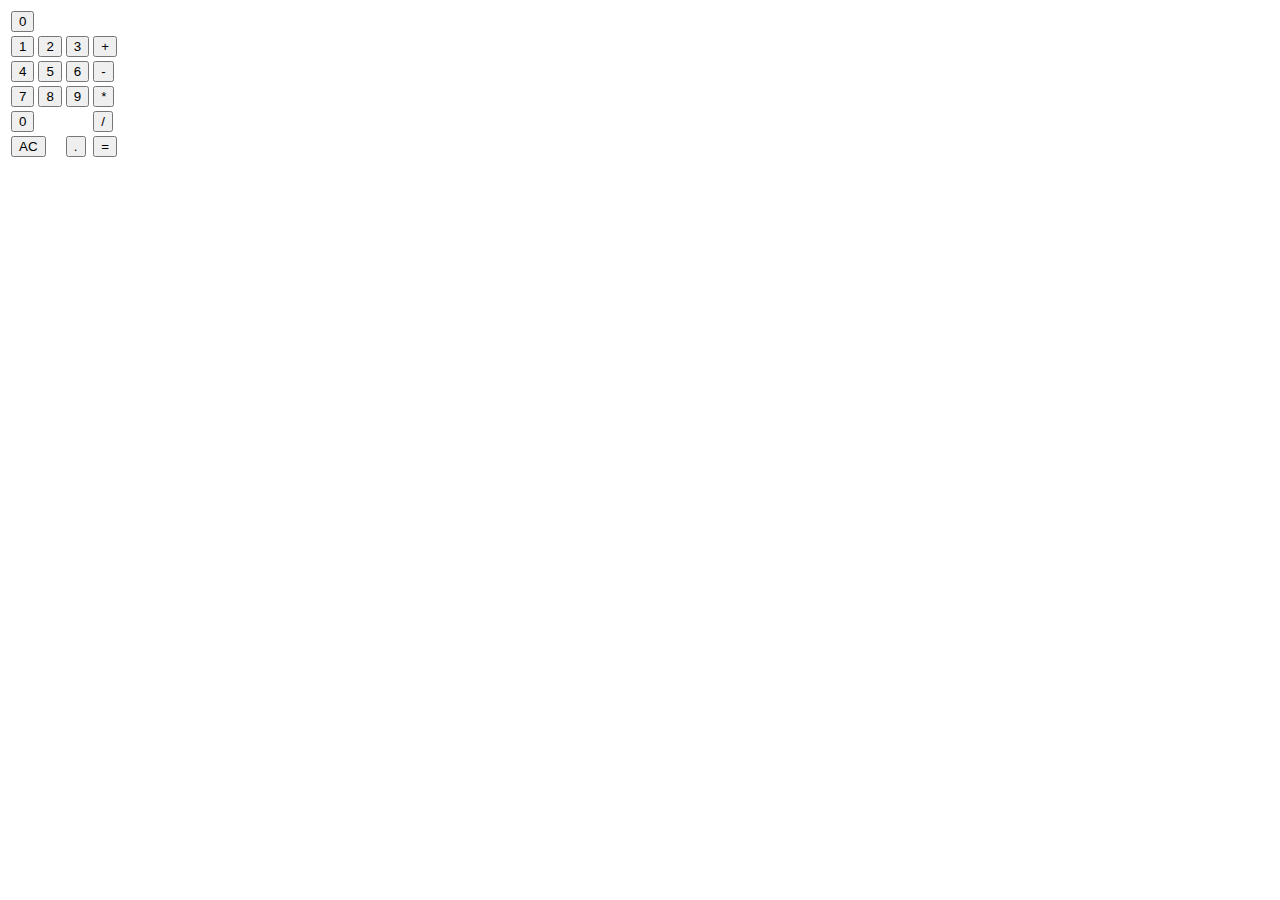
==== index.html @ c7862937 "Create index.html" ====
<!DOCTYPE html>
<html lang="en">
<head>
    <meta charset="UTF-8">
    <meta http-equiv="X-UA-Compatible" content="IE=edge">
    <meta name="viewport" content="width=device-width, initial-scale=1.0">
    <link rel="stylesheet" href="./styles/main.css">
    <title>Calculadora Sencilla</title>
</head>
<body>
    <table>
        <tr>
          <td colspan="4"><button id="result">0</button></td>
        </tr>
        <tr>
          <td><button onclick="add('1')">1</button></td>
          <td><button onclick="add('2')">2</button></td>
          <td><button onclick="add('3')">3</button></td>
          <td><button onclick="add('+')">+</button></td>
        </tr>
        <tr>
          <td><button onclick="add('4')">4</button></td>
          <td><button onclick="add('5')">5</button></td>
          <td><button onclick="add('6')">6</button></td>
          <td><button onclick="add('-')">-</button></td>
        </tr>
        <tr>
          <td><button onclick="add('7')">7</button></td>
          <td><button onclick="add('8')">8</button></td>
          <td><button onclick="add('9')">9</button></td>
          <td><button onclick="add('*')">*</button></td>
        </tr>
        <tr>
          <td colspan="3"><button onclick="add('0')">0</button></td>
          <td colspan="3"><button onclick="add('/')">/</button></td>          
        </tr>
        <tr>
          <td colspan="2"><button onclick="del()" class="ac">AC</button></td>
          <td><button onclick="add('.')">.</button></td>
          <td><button onclick="calc()">=</button></td>            
        </tr>
      </table>

    <script src="./javascrip/javascript.js"></script>
</body>
</html>
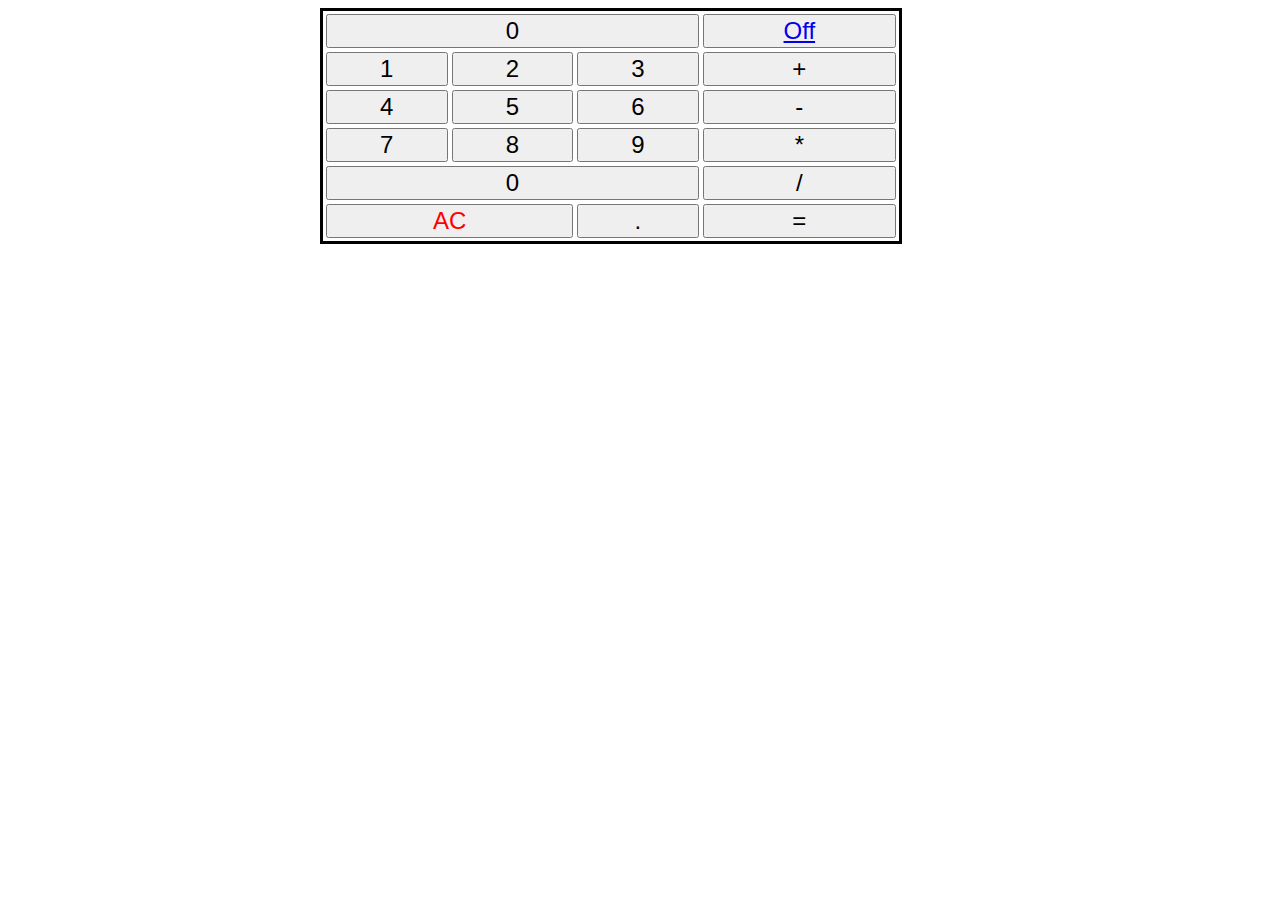
==== commit 81d6a21e: "OFF" ====
--- a/index.html
+++ b/index.html
@@ -10,7 +10,9 @@
 <body>
     <table>
         <tr>
-          <td colspan="4"><button id="result">0</button></td>
+          <td colspan="3"><button id="result">0</button></td>
+          <td><button><a href="#">Off</a></button></td>
+        
         </tr>
         <tr>
           <td><button onclick="add('1')">1</button></td>
@@ -32,7 +34,7 @@
         </tr>
         <tr>
           <td colspan="3"><button onclick="add('0')">0</button></td>
-          <td colspan="3"><button onclick="add('/')">/</button></td>          
+          <td><button onclick="add('/')">/</button></td>          
         </tr>
         <tr>
           <td colspan="2"><button onclick="del()" class="ac">AC</button></td>
--- a/styles/main.css
+++ b/styles/main.css
@@ -0,0 +1,16 @@
+body{
+width:  45%;
+margin-left: 25%;
+border: solid black 3px;
+}
+
+table {
+    width: 100%;
+  }
+  button {
+    width: 100%;
+    font-size: 150%;
+  }
+  .ac {
+    color: red;
+  }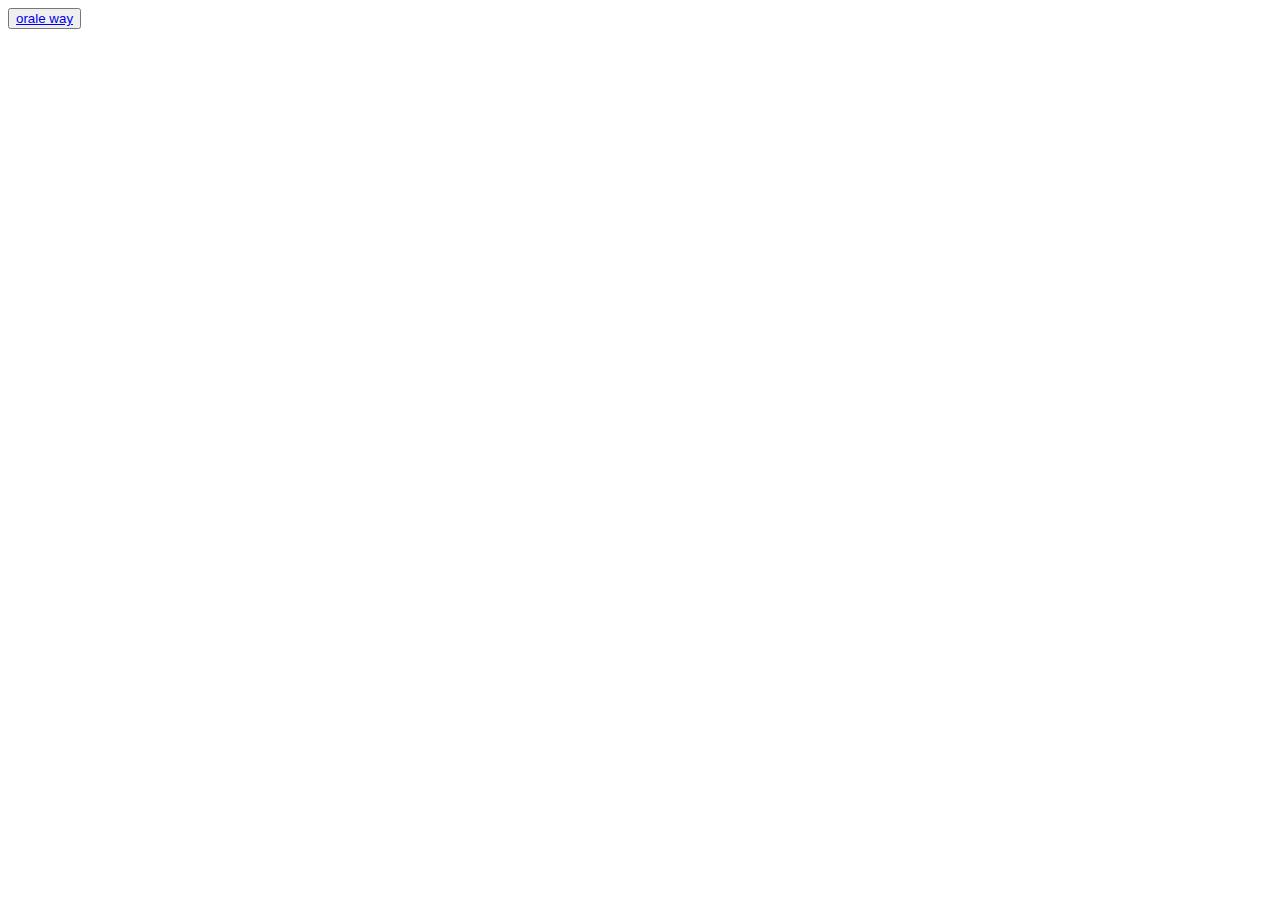
==== commit d4f9c56b: "orale" ====
--- a/index.html
+++ b/index.html
@@ -4,45 +4,9 @@
     <meta charset="UTF-8">
     <meta http-equiv="X-UA-Compatible" content="IE=edge">
     <meta name="viewport" content="width=device-width, initial-scale=1.0">
-    <link rel="stylesheet" href="./styles/main.css">
-    <title>Calculadora Sencilla</title>
+    <title>Calculadora basica</title>
 </head>
 <body>
-    <table>
-        <tr>
-          <td colspan="3"><button id="result">0</button></td>
-          <td><button><a href="#">Off</a></button></td>
-        
-        </tr>
-        <tr>
-          <td><button onclick="add('1')">1</button></td>
-          <td><button onclick="add('2')">2</button></td>
-          <td><button onclick="add('3')">3</button></td>
-          <td><button onclick="add('+')">+</button></td>
-        </tr>
-        <tr>
-          <td><button onclick="add('4')">4</button></td>
-          <td><button onclick="add('5')">5</button></td>
-          <td><button onclick="add('6')">6</button></td>
-          <td><button onclick="add('-')">-</button></td>
-        </tr>
-        <tr>
-          <td><button onclick="add('7')">7</button></td>
-          <td><button onclick="add('8')">8</button></td>
-          <td><button onclick="add('9')">9</button></td>
-          <td><button onclick="add('*')">*</button></td>
-        </tr>
-        <tr>
-          <td colspan="3"><button onclick="add('0')">0</button></td>
-          <td><button onclick="add('/')">/</button></td>          
-        </tr>
-        <tr>
-          <td colspan="2"><button onclick="del()" class="ac">AC</button></td>
-          <td><button onclick="add('.')">.</button></td>
-          <td><button onclick="calc()">=</button></td>            
-        </tr>
-      </table>
-
-    <script src="./javascrip/javascript.js"></script>
+    <button><a href="./pages/Calcuadora.html">orale way</a></button>
 </body>
 </html>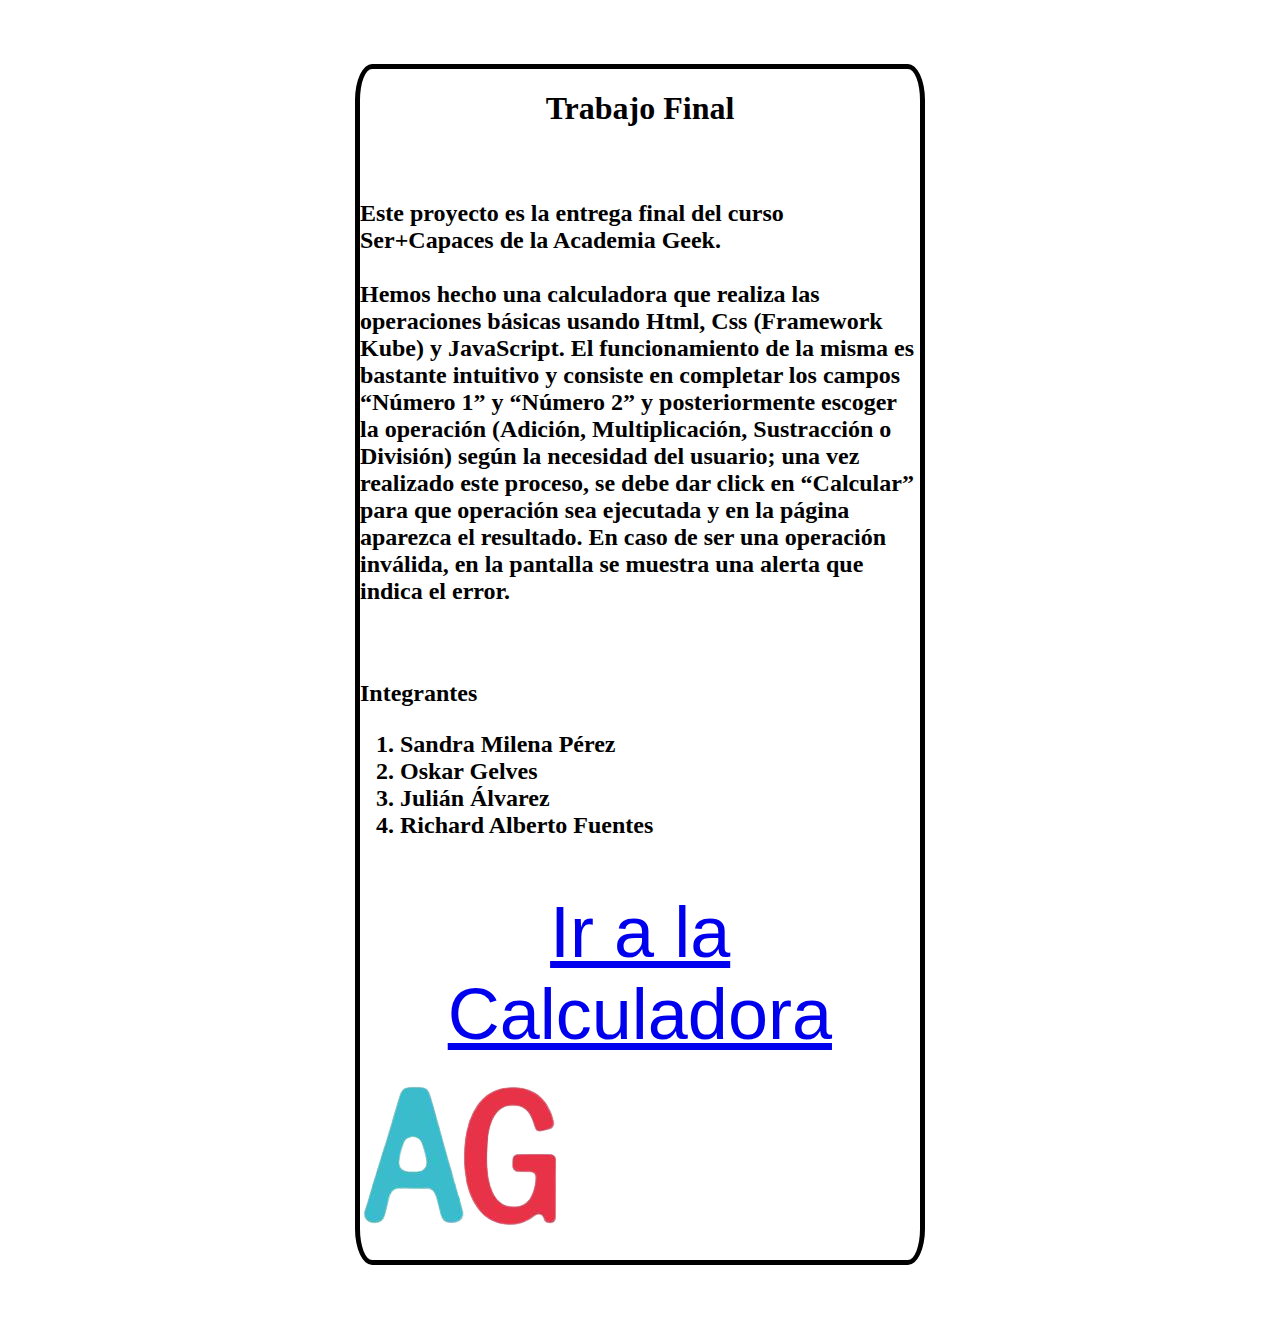
==== commit 5cef8fe1: "final" ====
--- a/index.html
+++ b/index.html
@@ -4,9 +4,42 @@
     <meta charset="UTF-8">
     <meta http-equiv="X-UA-Compatible" content="IE=edge">
     <meta name="viewport" content="width=device-width, initial-scale=1.0">
+    <link rel="stylesheet" href="./styles/main.css">
     <title>Calculadora basica</title>
 </head>
 <body>
-    <button><a href="./pages/Calcuadora.html">orale way</a></button>
+
+    <header id="header" ; class="header">
+        <div class="contenedor">
+            <div class="textos">
+                <h1>Trabajo Final</h1>
+                
+                <h2> <br>
+                    <p>Este proyecto es la entrega final del curso Ser+Capaces de la Academia Geek. <br> <br>
+                        Hemos hecho una calculadora que realiza las operaciones básicas usando Html, Css (Framework
+                        Kube) y JavaScript. El funcionamiento de la misma es bastante intuitivo y consiste en completar
+                        los campos “Número 1” y “Número 2” y posteriormente escoger la operación (Adición,
+                        Multiplicación, Sustracción o División) según la necesidad del usuario; una vez realizado este
+                        proceso, se debe dar click en “Calcular” para que operación sea ejecutada y en la página
+                        aparezca el resultado. En caso de ser una operación inválida, en la pantalla se muestra una
+                        alerta que indica el error.
+                    </p>
+                    <br>
+                    <p class="integrantes">Integrantes</p>
+                    <ol>
+                        <li>Sandra Milena Pérez</li>
+                        <li>Oskar Gelves</li> <!-- add by Oskar Gelves-->
+                        <li>Julián Álvarez</li>
+                        <li>Richard Alberto Fuentes</li>
+                        <br>
+                    </ol>
+                </h2>
+                <button style="background-color: transparent; border: none;"> <a style="padding: 0.02rem;"
+                        href="./pages/Calcuadora.html"> Ir a la Calculadora</a></button>
+            </div>
+            <img src="./images/academia-removebg-preview.png" alt="">
+        </div>
+    </header>
+   
 </body>
 </html>--- a/styles/main.css
+++ b/styles/main.css
@@ -0,0 +1,35 @@
+
+
+table {
+    width: 100%;
+  }
+
+  /* Modify by Oskar Gelves*/
+body{
+  width:100%; 
+  max-width:35rem;
+  border: solid black 5px;
+  margin: 5%;
+ /*background-image: url("../image/analysis-statistics-economic-calculation-calculator-260nw-1688285446.jpg");*/
+  border-radius: 3%;
+  margin-left: auto;
+  margin-right: auto;
+}
+
+h1{
+  text-align: center;
+}
+button {
+  width: 100%;
+  font-size: 450%;
+  border-radius: 10px;
+  background-color: rgb(198, 227, 239);
+}
+.ac {
+  color: red;
+}
+
+button:focus {
+color: red;
+}
+
